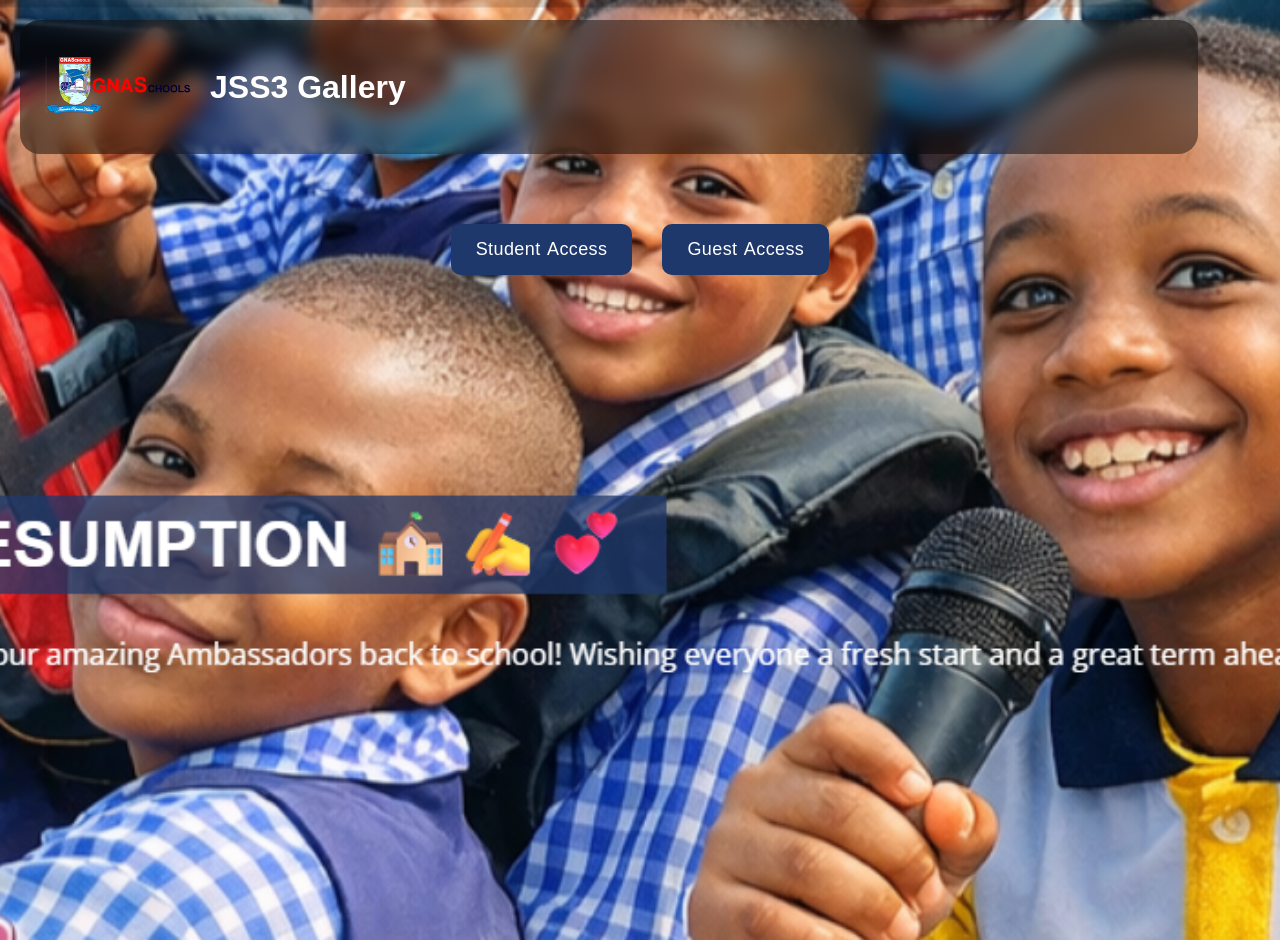
==== index.html @ 81f7dc1f "Add files via upload" ====
<!DOCTYPE html>
<html lang="en">
<head>
  <meta charset="UTF-8">
  <meta name="viewport" content="width=device-width, initial-scale=1.0">
  <title>JSS3 Photo Gallery</title>

  <link rel="stylesheet" href="style.css">
  <link rel="icon" href="logo2.png">
</head>
<body class="home-page">
  <nav class="navbar">

  <div class="nav-left">

    <a href="https://gnaschools.com/" target="_blank">
      <img src="logo.png" class="nav-logo">
    </a>

    <h2>JSS3 Gallery</h2>

  </div>

</nav>

  <div class="home-content">

    <div class="buttons">
        <button title="For Admins ONLY" onclick="studentAccess()">
            Student Access
        </button>

        <button title="For Guests" onclick="guestAccess()">
            Guest Access
        </button>
    </div>

  </div>

  <script type="module" src="script.js"></script>
</body>
</html>
---- style.css ----
body {
  font-family: Arial, sans-serif;
  margin: 0;
  padding: 20px;
  text-align: center;

  background-size: cover;
  background-position: center;
  background-repeat: no-repeat;
}

.home-page {
  background-image: url("Capture3.png");

  min-height: 100vh;
}

/* GALLERY PAGE BACKGROUND */

.gallery-page {
  background-image: url("Capture3.png");

  min-height: 100vh;
}
.container h1 {
  margin-bottom: 30px;
  background: rgba(255,255,255,0.75);
  padding: 40px;
  border-radius: 20px;
}

.buttons {
  display: flex;
  gap: 30px;
  justify-content: center;
  margin-top: 30px;
}

.buttons button {
  padding: 15px 25px;
  border: none;
  border-radius: 10px;
  margin-top: 40px;

  font-size: 18px;
  cursor: pointer;

  background: rgb(31, 56, 107);
  color: white;
  word-spacing: 2px;
  letter-spacing: 0.4px;

  transition: 0.5s;
}

.buttons button:hover {
  transform: scale(1.07);
}

/* GALLERY PAGE */

#uploadBtn {
  padding: 12px 20px;
  border: none;
  background: rgb(31, 56, 107);
  color: white;
  font-size: 16px;
  border-radius: 8px;
  cursor: pointer;
  margin-top: 30px;
  margin-bottom: 20px;
}

#imageInput {
  display: none;
}

/* GALLERY GRID */

#gallery {
  display: grid;

  grid-template-columns:
    repeat(auto-fill, minmax(250px, 1fr));

  gap: 20px;

  padding: 20px;
}

/* PHOTO CARD */

.photo-card {
  position: relative;

  overflow: hidden;

  border-radius: 12px;

  background: white;

  box-shadow: 0 4px 10px rgba(0,0,0,0.2);
}

/* IMAGE */

.photo-card img {
  width: 100%;

  height: 250px;

  object-fit: cover;

  display: block;
}

.download-btn,
.delete-btn {

  position: absolute;

  top: 10px;

  width: 35px;
  height: 35px;

  border: none;

  border-radius: 50%;

  cursor: pointer;

  display: flex;
  align-items: center;
  justify-content: center;
}

.download-btn {

  right: 10px;

  text-decoration: none;

  background: white;
}

.delete-btn {

  right: 55px;

  background: red;

  color: white;
}

.title {
  display: flex;
  align-items: center;
  justify-content: center;
  gap: 15px;
}

.logo {
  width: 180px;
  height: 180px;

  object-fit: contain;
}
.container {
  background: rgba(255,255,255,0.75);

  padding: 40px;

  border-radius: 20px;
}
/* NAVBAR */
.navbar {
  width: 95%;

  margin-top: 0px;

  display: flex;
  justify-content: space-between;
  align-items: center;

  padding: 15px 25px;

  border-radius: 20px;

  background: rgba(0, 0, 0, 0.45);

  backdrop-filter: blur(10px);

  box-sizing: border-box;
}

.nav-left {
  display: flex;
  align-items: center;

  gap: 15px;
}

.nav-logo {
  width: 150px;
  height: 100px;

  object-fit: contain;
}

.nav-left h2 {
  color: white;
  font-size: 32px;
}

.nav-right {
  display: flex;
  align-items: center;

  gap: 20px;
}

.home-btn {
  text-decoration: none;

  color: white;

  background: rgb(31, 56, 107);

  padding: 10px 18px;

  border-radius: 8px;
}

/* DARK MODE SWITCH */

.switch {
  position: relative;

  display: inline-block;

  width: 60px;
  height: 34px;
}

.switch input {
  display: none;
}

.slider {
  position: absolute;

  cursor: pointer;

  top: 0;
  left: 0;
  right: 0;
  bottom: 0;

  background-color: #ccc;

  transition: .4s;

  border-radius: 34px;
}

.slider:before {
  position: absolute;

  content: "";

  height: 26px;
  width: 26px;

  left: 4px;
  bottom: 4px;

  background-color: white;

  transition: .4s;

  border-radius: 50%;
}

input:checked + .slider {
  background-color: #2196F3;
}

input:checked + .slider:before {
  transform: translateX(26px);
}
.ft{
  background: rgb(31, 56, 107);
  color: white;
  text-align: center;
  padding: 30px;
  margin-top: 530px;
}
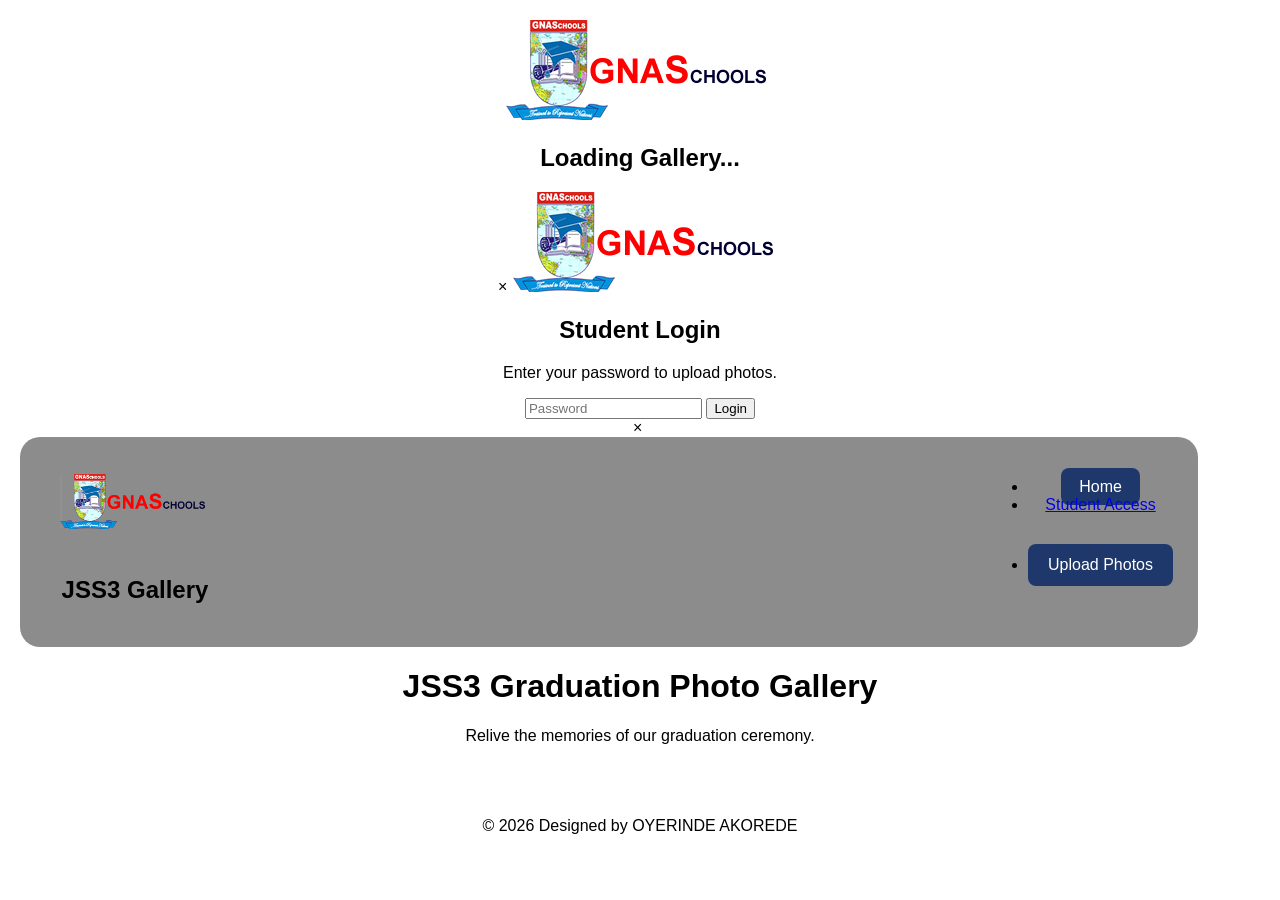
==== commit 6155bcc7: "Revamp index.html for graduation gallery Updated the title and added loading screen, login modal, an" ====
--- a/index.html
+++ b/index.html
@@ -1,42 +1,210 @@
 <!DOCTYPE html>
 <html lang="en">
+
 <head>
-  <meta charset="UTF-8">
-  <meta name="viewport" content="width=device-width, initial-scale=1.0">
-  <title>JSS3 Photo Gallery</title>
-
-  <link rel="stylesheet" href="style.css">
-  <link rel="icon" href="logo2.png">
+
+    <meta charset="UTF-8">
+
+    <meta name="viewport" content="width=device-width, initial-scale=1.0">
+
+    <title>JSS3 Graduation Gallery</title>
+
+    <link rel="stylesheet" href="style.css">
+
+    <link rel="icon" href="logo2.png">
+
+    <!-- Font Awesome -->
+    <link rel="stylesheet"
+    href="https://cdnjs.cloudflare.com/ajax/libs/font-awesome/6.6.0/css/all.min.css">
+
 </head>
-<body class="home-page">
-  <nav class="navbar">
-
-  <div class="nav-left">
-
-    <a href="https://gnaschools.com/" target="_blank">
-      <img src="logo.png" class="nav-logo">
-    </a>
-
-    <h2>JSS3 Gallery</h2>
-
-  </div>
+
+<body>
+
+<!-- =========================
+     LOADING SCREEN
+========================= -->
+
+<div id="loader">
+
+    <img src="logo.png" class="loader-logo">
+
+    <h2>Loading Gallery...</h2>
+
+    <div class="loader-bar">
+
+        <div class="loader-progress"></div>
+
+    </div>
+
+</div>
+
+
+<!-- =========================
+     LOGIN POPUP
+========================= -->
+
+<div id="loginModal" class="modal">
+
+    <div class="modal-content">
+
+        <span id="closeLogin" class="close">&times;</span>
+
+        <img src="logo.png" class="login-logo">
+
+        <h2>Student Login</h2>
+
+        <p>Enter your password to upload photos.</p>
+
+        <input
+            type="password"
+            id="passwordInput"
+            placeholder="Password">
+
+        <button id="loginBtn">
+            Login
+        </button>
+
+    </div>
+
+</div>
+
+
+<!-- =========================
+     IMAGE VIEWER
+========================= -->
+
+<div id="imageViewer" class="viewer">
+
+    <span id="closeViewer" class="viewer-close">
+
+        &times;
+
+    </span>
+
+    <img id="viewerImage">
+
+</div>
+
+
+<!-- =========================
+     NAVBAR
+========================= -->
+
+<nav class="navbar">
+
+    <div class="logo">
+
+        <img src="logo.png"
+        class="nav-logo">
+
+        <h2>JSS3 Gallery</h2>
+
+    </div>
+
+    <ul class="nav-links">
+
+        <li>
+
+            <a href="index.html" class="home-btn">
+
+                Home
+
+            </a>
+
+        </li>
+
+        <li>
+
+            <a href="#"
+            id="studentAccess"
+            class="admin-btn">
+
+                Student Access
+
+            </a>
+
+        </li>
+
+        <li>
+
+            <button id="uploadBtn">
+
+                Upload Photos
+
+            </button>
+
+        </li>
+
+    </ul>
 
 </nav>
 
-  <div class="home-content">
-
-    <div class="buttons">
-        <button title="For Admins ONLY" onclick="studentAccess()">
-            Student Access
-        </button>
-
-        <button title="For Guests" onclick="guestAccess()">
-            Guest Access
-        </button>
-    </div>
-
-  </div>
-
-  <script type="module" src="script.js"></script>
+
+<!-- =========================
+     HERO
+========================= -->
+
+<header class="hero">
+
+    <h1>
+
+        JSS3 Graduation Photo Gallery
+
+    </h1>
+
+    <p>
+
+        Relive the memories of our graduation ceremony.
+
+    </p>
+
+</header>
+
+
+<!-- =========================
+     FILE INPUT
+========================= -->
+
+<input
+type="file"
+id="imageInput"
+accept="image/*"
+multiple
+hidden>
+
+
+<!-- =========================
+     GALLERY
+========================= -->
+
+<section class="gallery-container">
+
+    <div
+    id="gallery"
+    class="gallery-grid">
+
+    </div>
+
+</section>
+
+
+<!-- =========================
+     FOOTER
+========================= -->
+
+<footer class="footer">
+
+    <p>
+
+        &copy; 2026 Designed by OYERINDE AKOREDE
+
+    </p>
+
+</footer>
+
+
+<script type="module" src="script.js"></script>
+
 </body>
-</html>+</html>
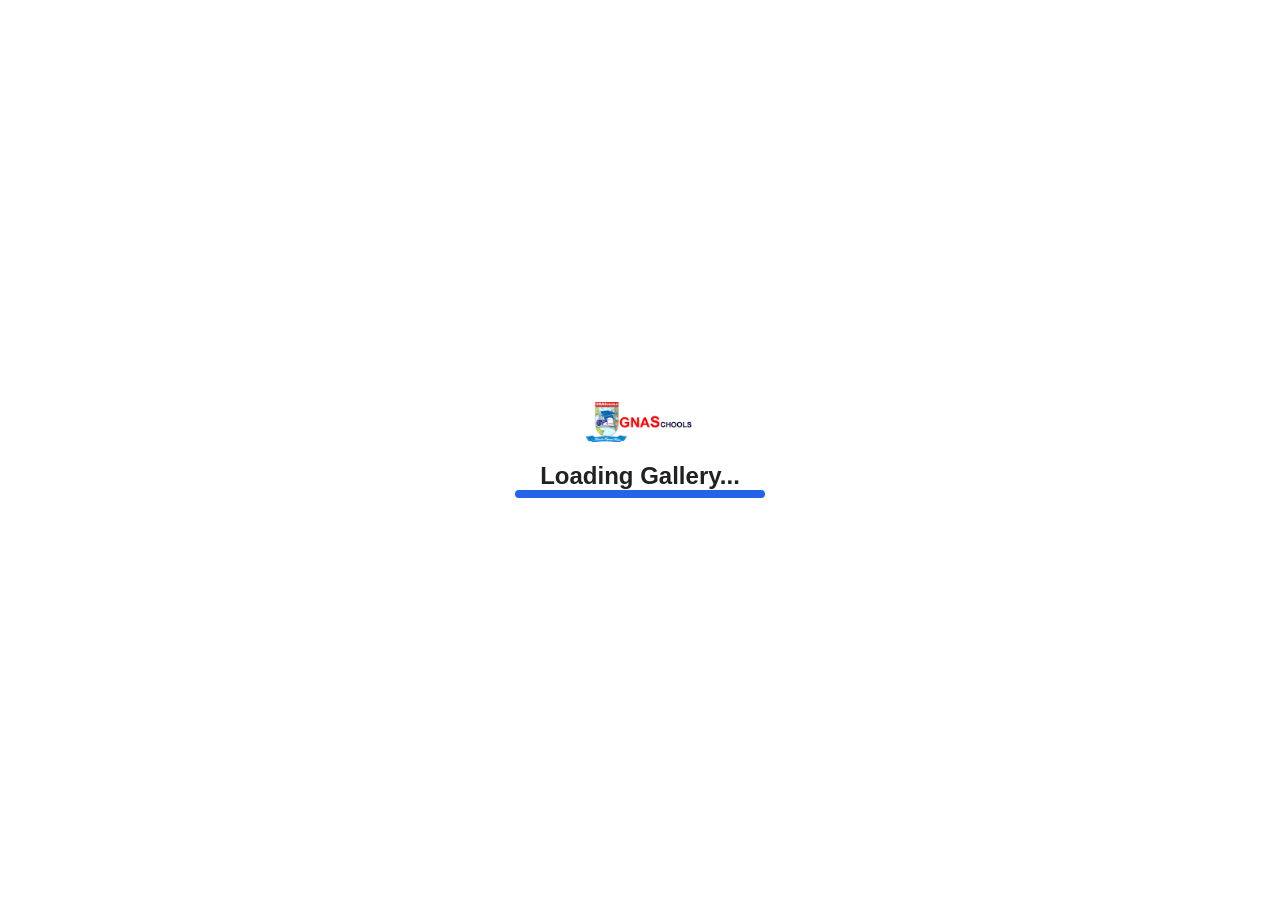
==== commit 1cbbab2e: "Update index.html" ====
--- a/index.html
+++ b/index.html
@@ -197,7 +197,7 @@
 
     <p>
 
-        &copy; 2026 Designed by OYERINDE AKOREDE
+        &copy; 2026 Designed by OYERINDE AKOREDE AND DESIGNED BY MR CLEMENT
 
     </p>
 
--- a/style.css
+++ b/style.css
@@ -1,298 +1,726 @@
-body {
-  font-family: Arial, sans-serif;
-  margin: 0;
-  padding: 20px;
-  text-align: center;
-
-  background-size: cover;
-  background-position: center;
-  background-repeat: no-repeat;
-}
-
-.home-page {
-  background-image: url("Capture3.png");
-
-  min-height: 100vh;
-}
-
-/* GALLERY PAGE BACKGROUND */
-
-.gallery-page {
-  background-image: url("Capture3.png");
-
-  min-height: 100vh;
-}
-.container h1 {
-  margin-bottom: 30px;
-  background: rgba(255,255,255,0.75);
-  padding: 40px;
-  border-radius: 20px;
-}
-
-.buttons {
-  display: flex;
-  gap: 30px;
-  justify-content: center;
-  margin-top: 30px;
-}
-
-.buttons button {
-  padding: 15px 25px;
-  border: none;
-  border-radius: 10px;
-  margin-top: 40px;
-
-  font-size: 18px;
-  cursor: pointer;
-
-  background: rgb(31, 56, 107);
-  color: white;
-  word-spacing: 2px;
-  letter-spacing: 0.4px;
-
-  transition: 0.5s;
-}
-
-.buttons button:hover {
-  transform: scale(1.07);
-}
-
-/* GALLERY PAGE */
-
-#uploadBtn {
-  padding: 12px 20px;
-  border: none;
-  background: rgb(31, 56, 107);
-  color: white;
-  font-size: 16px;
-  border-radius: 8px;
-  cursor: pointer;
-  margin-top: 30px;
-  margin-bottom: 20px;
-}
-
-#imageInput {
-  display: none;
-}
-
-/* GALLERY GRID */
-
-#gallery {
-  display: grid;
-
-  grid-template-columns:
-    repeat(auto-fill, minmax(250px, 1fr));
-
-  gap: 20px;
-
-  padding: 20px;
-}
-
-/* PHOTO CARD */
-
-.photo-card {
-  position: relative;
-
-  overflow: hidden;
-
-  border-radius: 12px;
-
-  background: white;
-
-  box-shadow: 0 4px 10px rgba(0,0,0,0.2);
-}
-
-/* IMAGE */
-
-.photo-card img {
-  width: 100%;
-
-  height: 250px;
-
-  object-fit: cover;
-
-  display: block;
-}
-
-.download-btn,
-.delete-btn {
-
-  position: absolute;
-
-  top: 10px;
-
-  width: 35px;
-  height: 35px;
-
-  border: none;
-
-  border-radius: 50%;
-
-  cursor: pointer;
-
-  display: flex;
-  align-items: center;
-  justify-content: center;
-}
-
-.download-btn {
-
-  right: 10px;
-
-  text-decoration: none;
-
-  background: white;
-}
-
-.delete-btn {
-
-  right: 55px;
-
-  background: red;
-
-  color: white;
-}
-
-.title {
-  display: flex;
-  align-items: center;
-  justify-content: center;
-  gap: 15px;
-}
-
-.logo {
-  width: 180px;
-  height: 180px;
-
-  object-fit: contain;
-}
-.container {
-  background: rgba(255,255,255,0.75);
-
-  padding: 40px;
-
-  border-radius: 20px;
-}
-/* NAVBAR */
-.navbar {
-  width: 95%;
-
-  margin-top: 0px;
-
-  display: flex;
-  justify-content: space-between;
-  align-items: center;
-
-  padding: 15px 25px;
-
-  border-radius: 20px;
-
-  background: rgba(0, 0, 0, 0.45);
-
-  backdrop-filter: blur(10px);
-
-  box-sizing: border-box;
-}
-
-.nav-left {
-  display: flex;
-  align-items: center;
-
-  gap: 15px;
-}
-
-.nav-logo {
-  width: 150px;
-  height: 100px;
-
-  object-fit: contain;
-}
-
-.nav-left h2 {
-  color: white;
-  font-size: 32px;
-}
-
-.nav-right {
-  display: flex;
-  align-items: center;
-
-  gap: 20px;
-}
-
-.home-btn {
-  text-decoration: none;
-
-  color: white;
-
-  background: rgb(31, 56, 107);
-
-  padding: 10px 18px;
-
-  border-radius: 8px;
-}
-
-/* DARK MODE SWITCH */
-
-.switch {
-  position: relative;
-
-  display: inline-block;
-
-  width: 60px;
-  height: 34px;
-}
-
-.switch input {
-  display: none;
-}
-
-.slider {
-  position: absolute;
-
-  cursor: pointer;
-
-  top: 0;
-  left: 0;
-  right: 0;
-  bottom: 0;
-
-  background-color: #ccc;
-
-  transition: .4s;
-
-  border-radius: 34px;
-}
-
-.slider:before {
-  position: absolute;
-
-  content: "";
-
-  height: 26px;
-  width: 26px;
-
-  left: 4px;
-  bottom: 4px;
-
-  background-color: white;
-
-  transition: .4s;
-
-  border-radius: 50%;
-}
-
-input:checked + .slider {
-  background-color: #2196F3;
-}
-
-input:checked + .slider:before {
-  transform: translateX(26px);
-}
-.ft{
-  background: rgb(31, 56, 107);
-  color: white;
-  text-align: center;
-  padding: 30px;
-  margin-top: 530px;
-}+/* =========================================
+   RESET
+========================================= */
+
+*{
+    margin:0;
+    padding:0;
+    box-sizing:border-box;
+    font-family:Arial,Helvetica,sans-serif;
+}
+
+html{
+    scroll-behavior:smooth;
+}
+
+body{
+    background:#f5f7fb;
+    color:#222;
+    overflow-x:hidden;
+    animation:fadePage .8s ease;
+}
+
+/* =========================================
+   PAGE ANIMATION
+========================================= */
+
+@keyframes fadePage{
+
+    from{
+        opacity:0;
+        transform:translateY(20px);
+    }
+
+    to{
+        opacity:1;
+        transform:translateY(0);
+    }
+
+}
+
+/* =========================================
+   LOADING SCREEN
+========================================= */
+
+#loader{
+
+    position:fixed;
+    inset:0;
+    background:white;
+
+    display:flex;
+    flex-direction:column;
+    justify-content:center;
+    align-items:center;
+
+    z-index:99999;
+
+    transition:opacity .6s;
+
+}
+
+.loader-logo{
+
+    width:110px;
+    margin-bottom:20px;
+
+    animation:spinLogo 2s linear infinite;
+
+}
+
+.loader-bar{
+
+    width:250px;
+    height:8px;
+
+    background:#ddd;
+
+    border-radius:30px;
+
+    overflow:hidden;
+
+}
+
+.loader-progress{
+
+    width:0;
+    height:100%;
+
+    background:#2563eb;
+
+    animation:loading 2s forwards;
+
+}
+
+@keyframes loading{
+
+    from{
+        width:0;
+    }
+
+    to{
+        width:100%;
+    }
+
+}
+
+@keyframes spinLogo{
+
+    from{
+        transform:rotate(0deg);
+    }
+
+    to{
+        transform:rotate(360deg);
+    }
+
+}
+
+/* =========================================
+   NAVBAR
+========================================= */
+
+.navbar{
+
+    position:sticky;
+    top:0;
+
+    display:flex;
+    justify-content:space-between;
+    align-items:center;
+
+    padding:18px 50px;
+
+    background:rgba(31,56,107,.90);
+
+    backdrop-filter:blur(12px);
+
+    box-shadow:0 10px 20px rgba(0,0,0,.18);
+
+    z-index:1000;
+
+}
+
+.logo{
+
+    display:flex;
+    align-items:center;
+    gap:15px;
+
+}
+
+.nav-logo{
+
+    width:60px;
+    height:60px;
+
+    border-radius:50%;
+
+    object-fit:cover;
+
+}
+
+.logo h2{
+
+    color:white;
+
+    font-size:28px;
+
+}
+
+.nav-links{
+
+    display:flex;
+
+    align-items:center;
+
+    gap:25px;
+
+    list-style:none;
+
+}
+
+.nav-links a{
+
+    color:white;
+
+    text-decoration:none;
+
+    font-weight:bold;
+
+    transition:.3s;
+
+}
+
+.nav-links a:hover{
+
+    color:#60a5fa;
+
+}
+
+/* =========================================
+   BUTTONS
+========================================= */
+
+#uploadBtn,
+#uploadbtn,
+#loginBtn{
+
+    background:#2563eb;
+
+    color:white;
+
+    border:none;
+
+    padding:12px 22px;
+
+    border-radius:10px;
+
+    cursor:pointer;
+
+    font-size:15px;
+
+    transition:.3s;
+
+}
+
+#uploadBtn:hover,
+#uploadbtn:hover,
+#loginBtn:hover{
+
+    background:#1d4ed8;
+
+}
+
+/* =========================================
+   HERO
+========================================= */
+
+.hero{
+
+    padding:80px 20px;
+
+    text-align:center;
+
+    background:
+    linear-gradient(rgba(0,0,0,.45),
+    rgba(0,0,0,.45)),
+    url("background.jpg");
+
+    background-size:cover;
+
+    background-position:center;
+
+    color:white;
+
+}
+
+.hero h1{
+
+    font-size:52px;
+
+    margin-bottom:15px;
+
+}
+
+.hero p{
+
+    font-size:20px;
+
+}
+
+/* =========================================
+   GALLERY
+========================================= */
+
+.gallery-container{
+
+    width:92%;
+
+    max-width:1450px;
+
+    margin:50px auto;
+
+}
+
+.gallery-grid{
+
+    display:grid;
+
+    grid-template-columns:repeat(4,1fr);
+
+    gap:25px;
+
+}
+
+.photo-card{
+
+    position:relative;
+
+    overflow:hidden;
+
+    border-radius:18px;
+
+    background:white;
+
+    box-shadow:0 10px 20px rgba(0,0,0,.15);
+
+}
+
+.photo-card img{
+
+    width:100%;
+
+    height:270px;
+
+    object-fit:cover;
+
+    cursor:pointer;
+
+    transition:.4s;
+
+}
+
+.photo-card:hover img{
+
+    transform:scale(1.06);
+
+}
+
+/* =========================================
+   DOWNLOAD BUTTON
+========================================= */
+
+.download-btn{
+
+    position:absolute;
+
+    bottom:18px;
+
+    right:18px;
+
+    width:48px;
+
+    height:48px;
+
+    border:none;
+
+    border-radius:50%;
+
+    background:white;
+
+    color:#2563eb;
+
+    font-size:20px;
+
+    cursor:pointer;
+
+    box-shadow:0 4px 12px rgba(0,0,0,.25);
+
+    transition:.3s;
+
+}
+
+.download-btn:hover{
+
+    background:#2563eb;
+
+    color:white;
+
+}
+
+
+/* =========================================
+   DELETE BUTTON
+========================================= */
+
+.delete-btn{
+
+    position:absolute;
+
+    bottom:18px;
+
+    left:18px;
+
+    width:48px;
+
+    height:48px;
+
+    border:none;
+
+    border-radius:50%;
+
+    background:#ef4444;
+
+    color:white;
+
+    font-size:20px;
+
+    cursor:pointer;
+
+    box-shadow:0 4px 12px rgba(0,0,0,.25);
+
+    transition:.3s;
+
+}
+
+.delete-btn:hover{
+
+    background:#dc2626;
+
+}
+
+
+/* =========================================
+   LOGIN MODAL
+========================================= */
+
+.modal{
+
+    position:fixed;
+
+    inset:0;
+
+    display:none;
+
+    justify-content:center;
+
+    align-items:center;
+
+    background:rgba(0,0,0,.65);
+
+    z-index:9999;
+
+}
+
+.modal-content{
+
+    width:400px;
+
+    max-width:90%;
+
+    background:white;
+
+    border-radius:18px;
+
+    padding:35px;
+
+    text-align:center;
+
+    position:relative;
+
+    animation:popup .35s ease;
+
+}
+
+@keyframes popup{
+
+    from{
+
+        transform:scale(.8);
+
+        opacity:0;
+
+    }
+
+    to{
+
+        transform:scale(1);
+
+        opacity:1;
+
+    }
+
+}
+
+.login-logo{
+
+    width:90px;
+
+    margin-bottom:15px;
+
+}
+
+.modal-content input{
+
+    width:100%;
+
+    padding:14px;
+
+    margin:20px 0;
+
+    border:2px solid #ddd;
+
+    border-radius:10px;
+
+    font-size:16px;
+
+}
+
+.modal-content input:focus{
+
+    outline:none;
+
+    border-color:#2563eb;
+
+}
+
+.close{
+
+    position:absolute;
+
+    top:15px;
+
+    right:20px;
+
+    font-size:32px;
+
+    cursor:pointer;
+
+}
+
+
+/* =========================================
+   IMAGE VIEWER
+========================================= */
+
+.viewer{
+
+    position:fixed;
+
+    inset:0;
+
+    display:none;
+
+    justify-content:center;
+
+    align-items:center;
+
+    background:rgba(0,0,0,.9);
+
+    z-index:99999;
+
+}
+
+.viewer img{
+
+    max-width:90%;
+
+    max-height:90%;
+
+    border-radius:15px;
+
+    animation:zoomIn .35s ease;
+
+}
+
+@keyframes zoomIn{
+
+    from{
+
+        transform:scale(.7);
+
+        opacity:0;
+
+    }
+
+    to{
+
+        transform:scale(1);
+
+        opacity:1;
+
+    }
+
+}
+
+.viewer-close{
+
+    position:absolute;
+
+    top:25px;
+
+    right:40px;
+
+    font-size:55px;
+
+    color:white;
+
+    cursor:pointer;
+
+}
+
+
+/* =========================================
+   FOOTER
+========================================= */
+
+.footer{
+
+    margin-top:60px;
+
+    background:#1F386B;
+
+    color:white;
+
+    text-align:center;
+
+    padding:30px;
+
+}
+
+
+/* =========================================
+   RESPONSIVE
+========================================= */
+
+@media (max-width:1200px){
+
+    .gallery-grid{
+
+        grid-template-columns:repeat(3,1fr);
+
+    }
+
+}
+
+@media (max-width:900px){
+
+    .navbar{
+
+        flex-direction:column;
+
+        gap:20px;
+
+        padding:20px;
+
+    }
+
+    .logo h2{
+
+        font-size:24px;
+
+    }
+
+    .nav-links{
+
+        flex-wrap:wrap;
+
+        justify-content:center;
+
+    }
+
+    .hero{
+
+        padding:55px 20px;
+
+    }
+
+    .hero h1{
+
+        font-size:36px;
+
+    }
+
+    .hero p{
+
+        font-size:18px;
+
+    }
+
+    .gallery-grid{
+
+        grid-template-columns:repeat(2,1fr);
+
+        gap:18px;
+
+    }
+
+}
+
+@media (max-width:600px){
+
+    .gallery-grid{
+
+        grid-template-columns:repeat(2,1fr);
+
+        gap:12px;
+
+    }
+
+    .photo-card img{
+
+        height:170px;
+
+    }
+
+    .download-btn,
+    .delete-btn{
+
+        width:40px;
+
+        height:40px;
+
+        font-size:16px;
+
+    }
+
+    .viewer img{
+
+        max-width:96%;
+
+        max-height:85%;
+
+    }
+
+    .viewer-close{
+
+        font-size:40px;
+
+        top:15px;
+
+        right:20px;
+
+    }
+
+}
